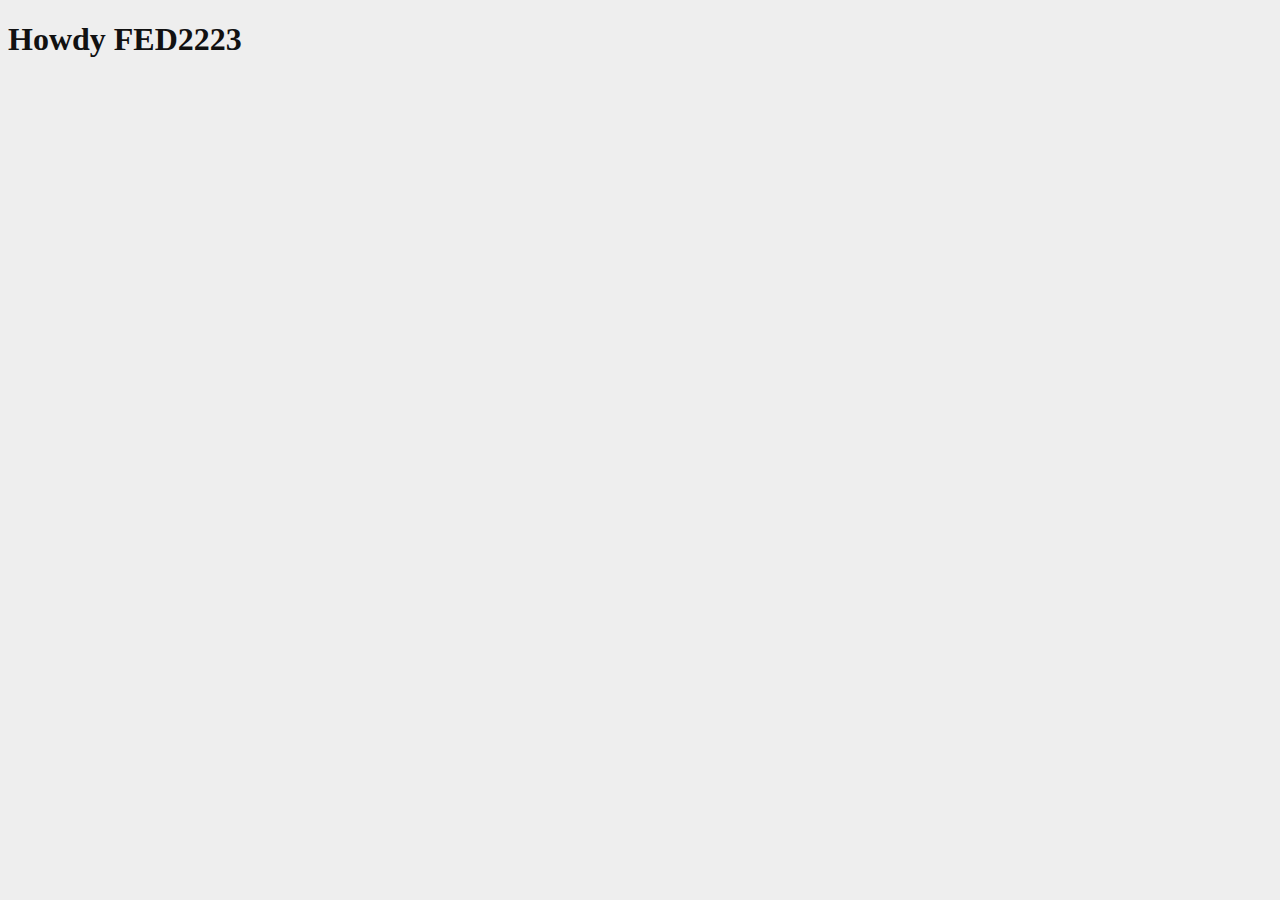
==== index.html @ 8f27eec5 "Add files via upload" ====
<!doctype html>
<html lang="nl">
	
<head>
	<meta charset="UTF-8">
	<meta name="author" content="jouw naam">
	<meta name="viewport" content="width=device-width, initial-scale=1">
	
	<title>Howdy FED2223</title>
	
	<link href="styles/style.css" rel="stylesheet">
	<link rel="icon" type="image/svg+xml" href="images/favicon.svg">
</head>

<body>
	<h1>Howdy FED2223</h1>

	<script defer src="scripts/script.js"></script>
</body>
	
</html>
---- styles/style.css ----
/**************/
/* CSS REMEDY */
/**************/
*, *::after, *::before {
  box-sizing:border-box;  
}

button, summary {
	cursor: pointer;
}





/*********************/
/* CUSTOM PROPERTIES */
/*********************/
:root {
	/* startje */
	--color-text:#111;
	--color-background:#eee;
}





/****************/
/* JOUW STYLING */
/****************/

/* jouw code */

body {
  color:var(--color-text);
  background-color:var(--color-background);
}
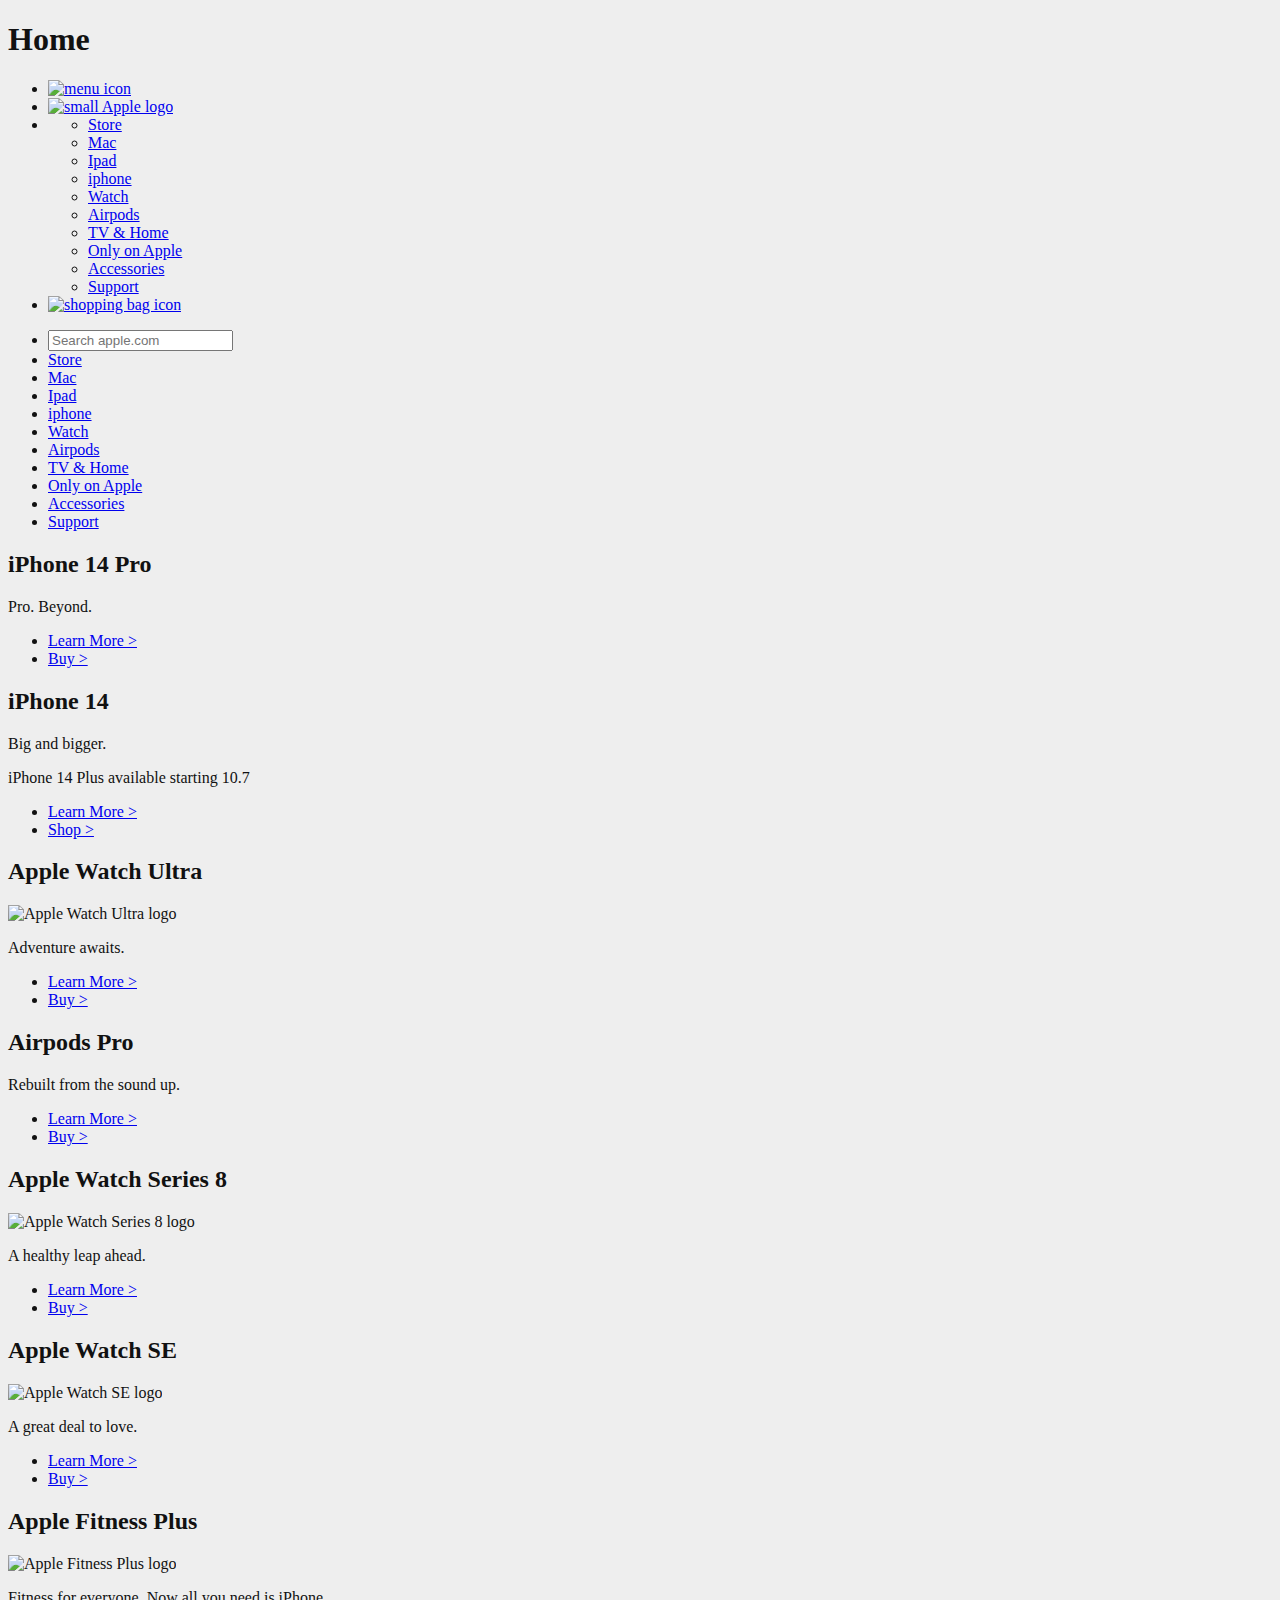
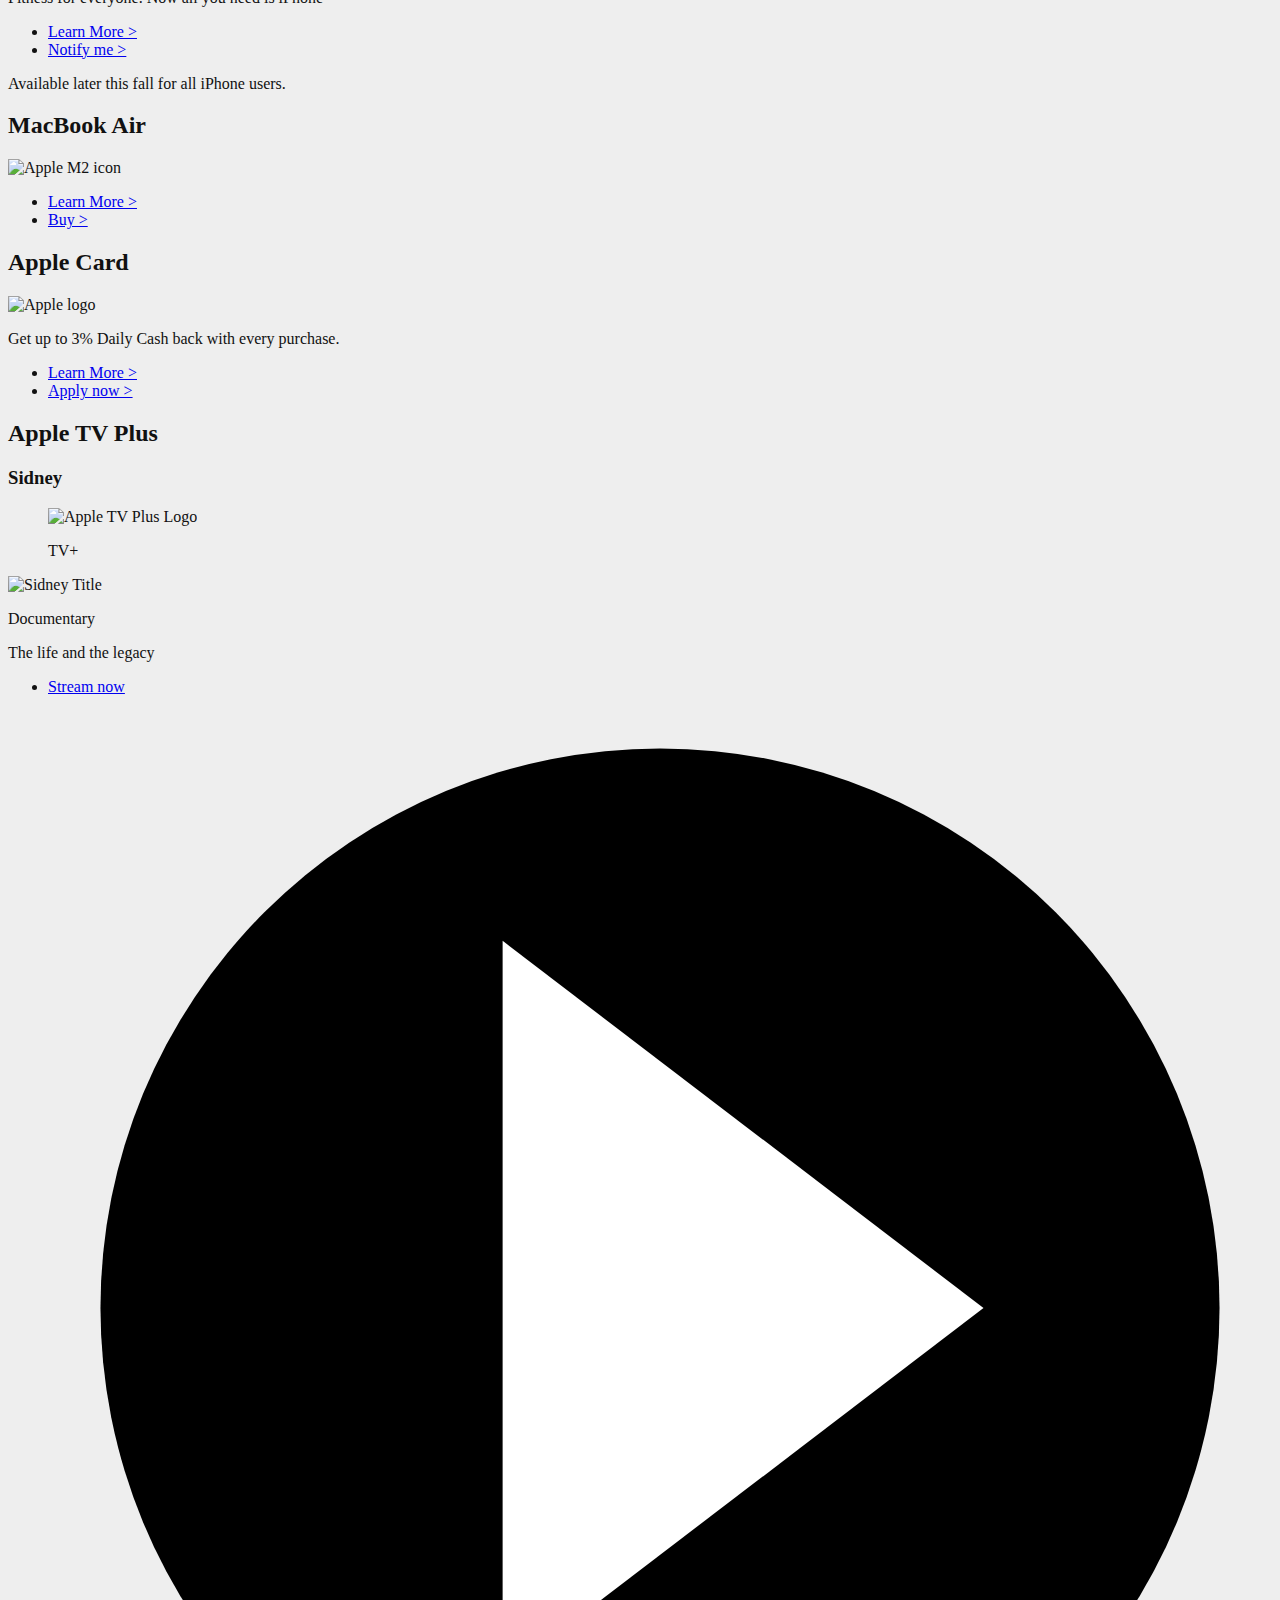
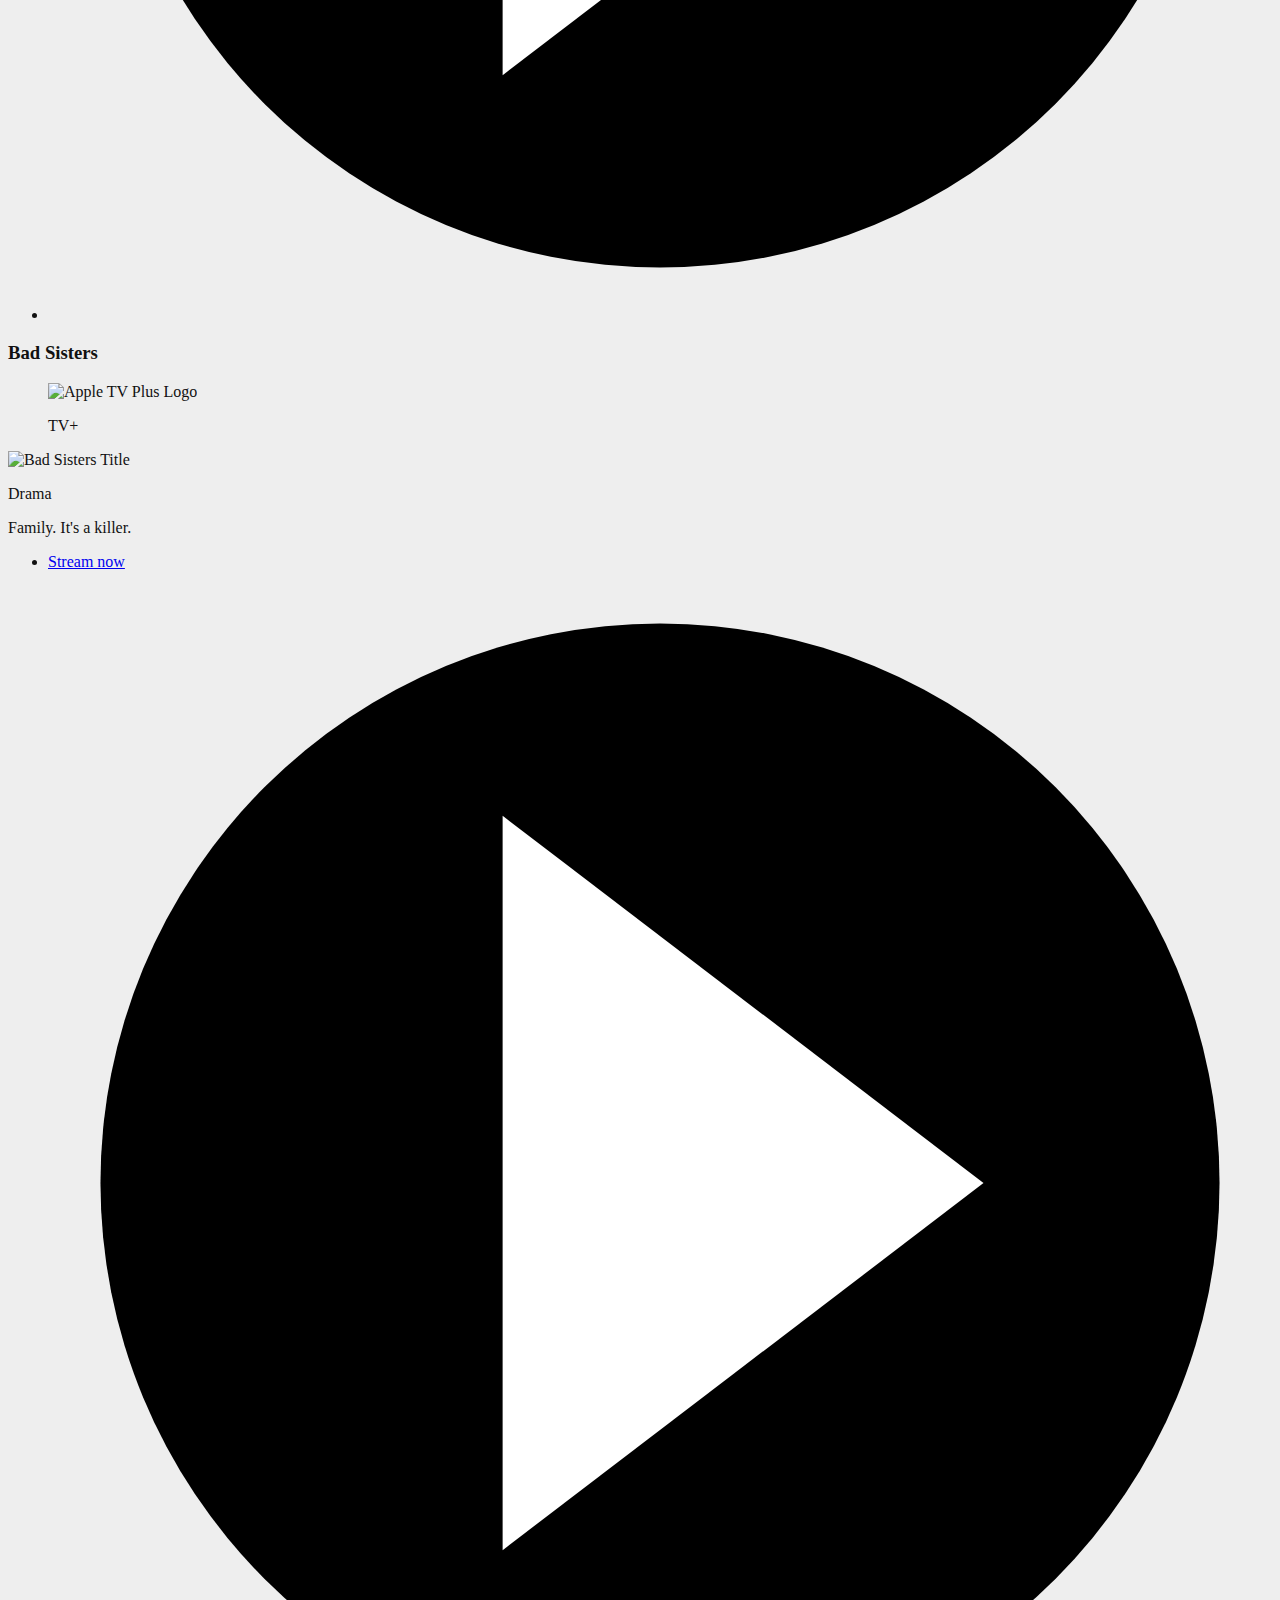
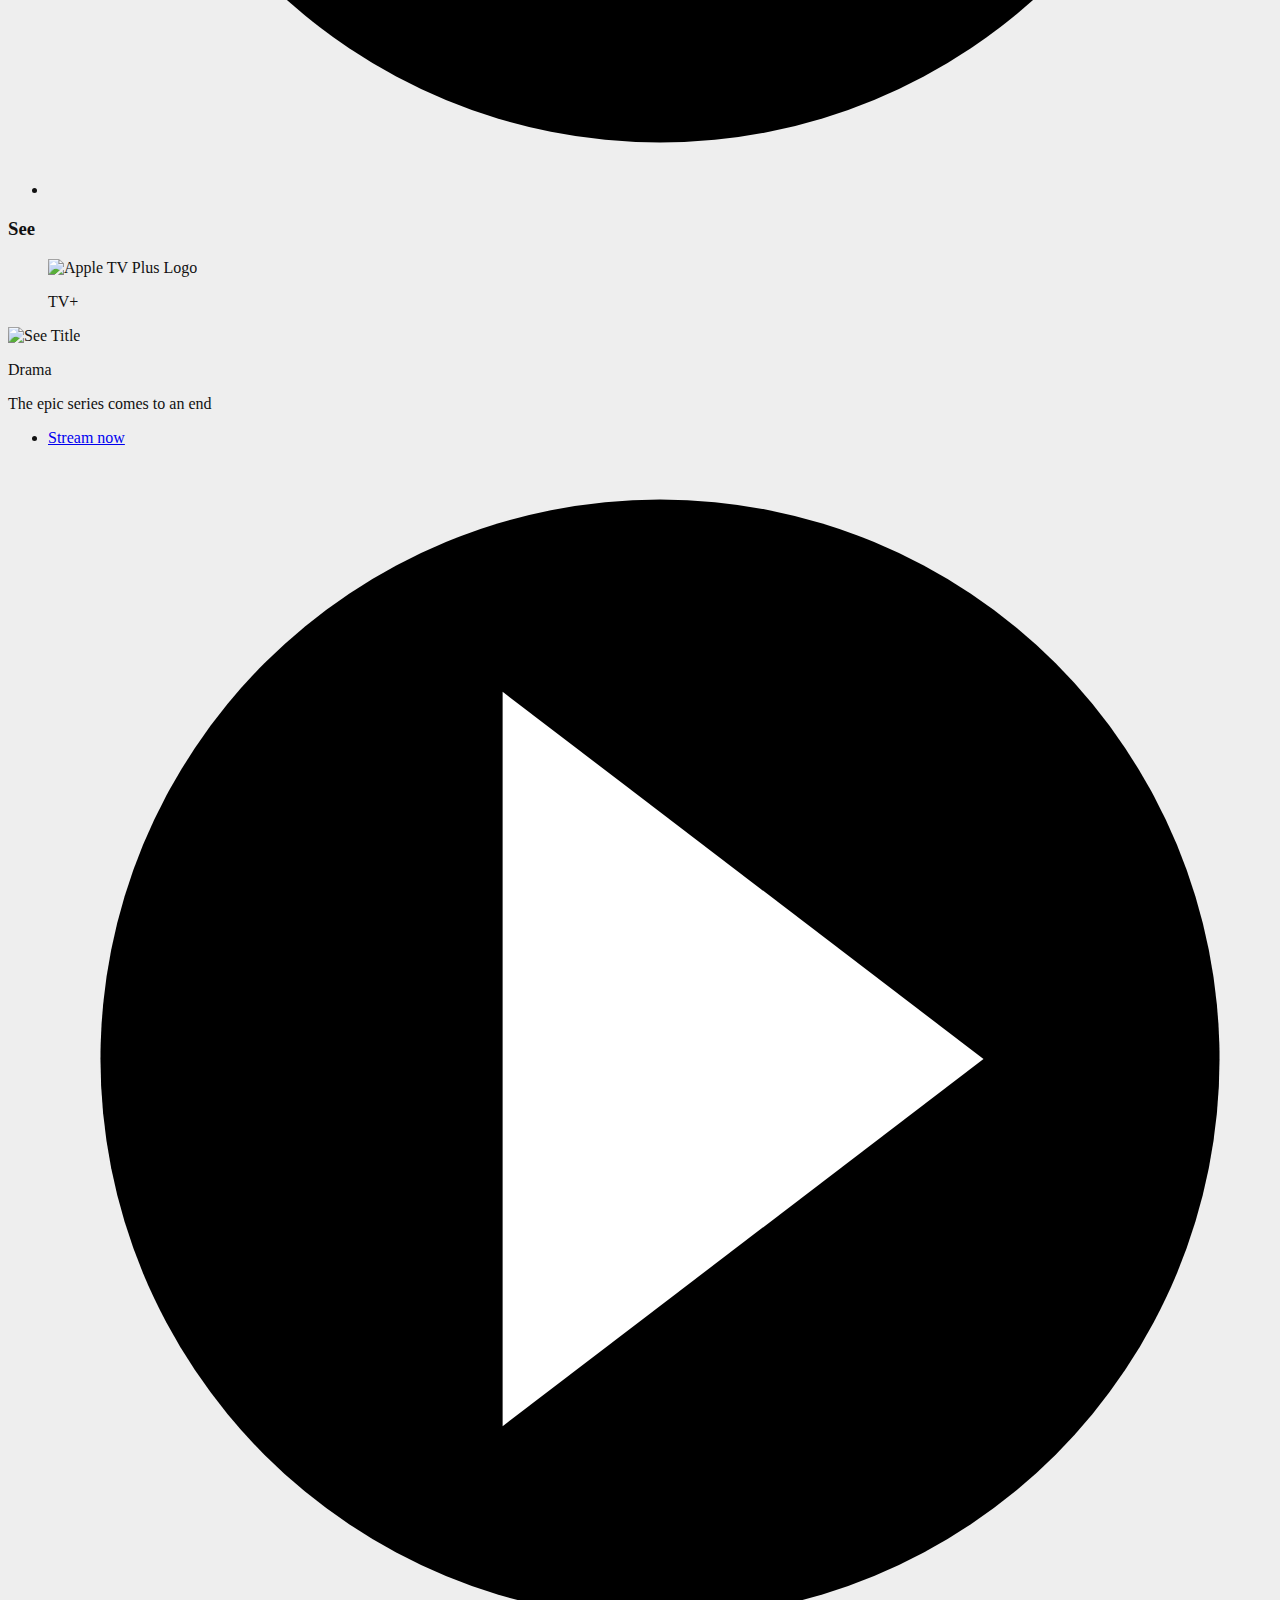
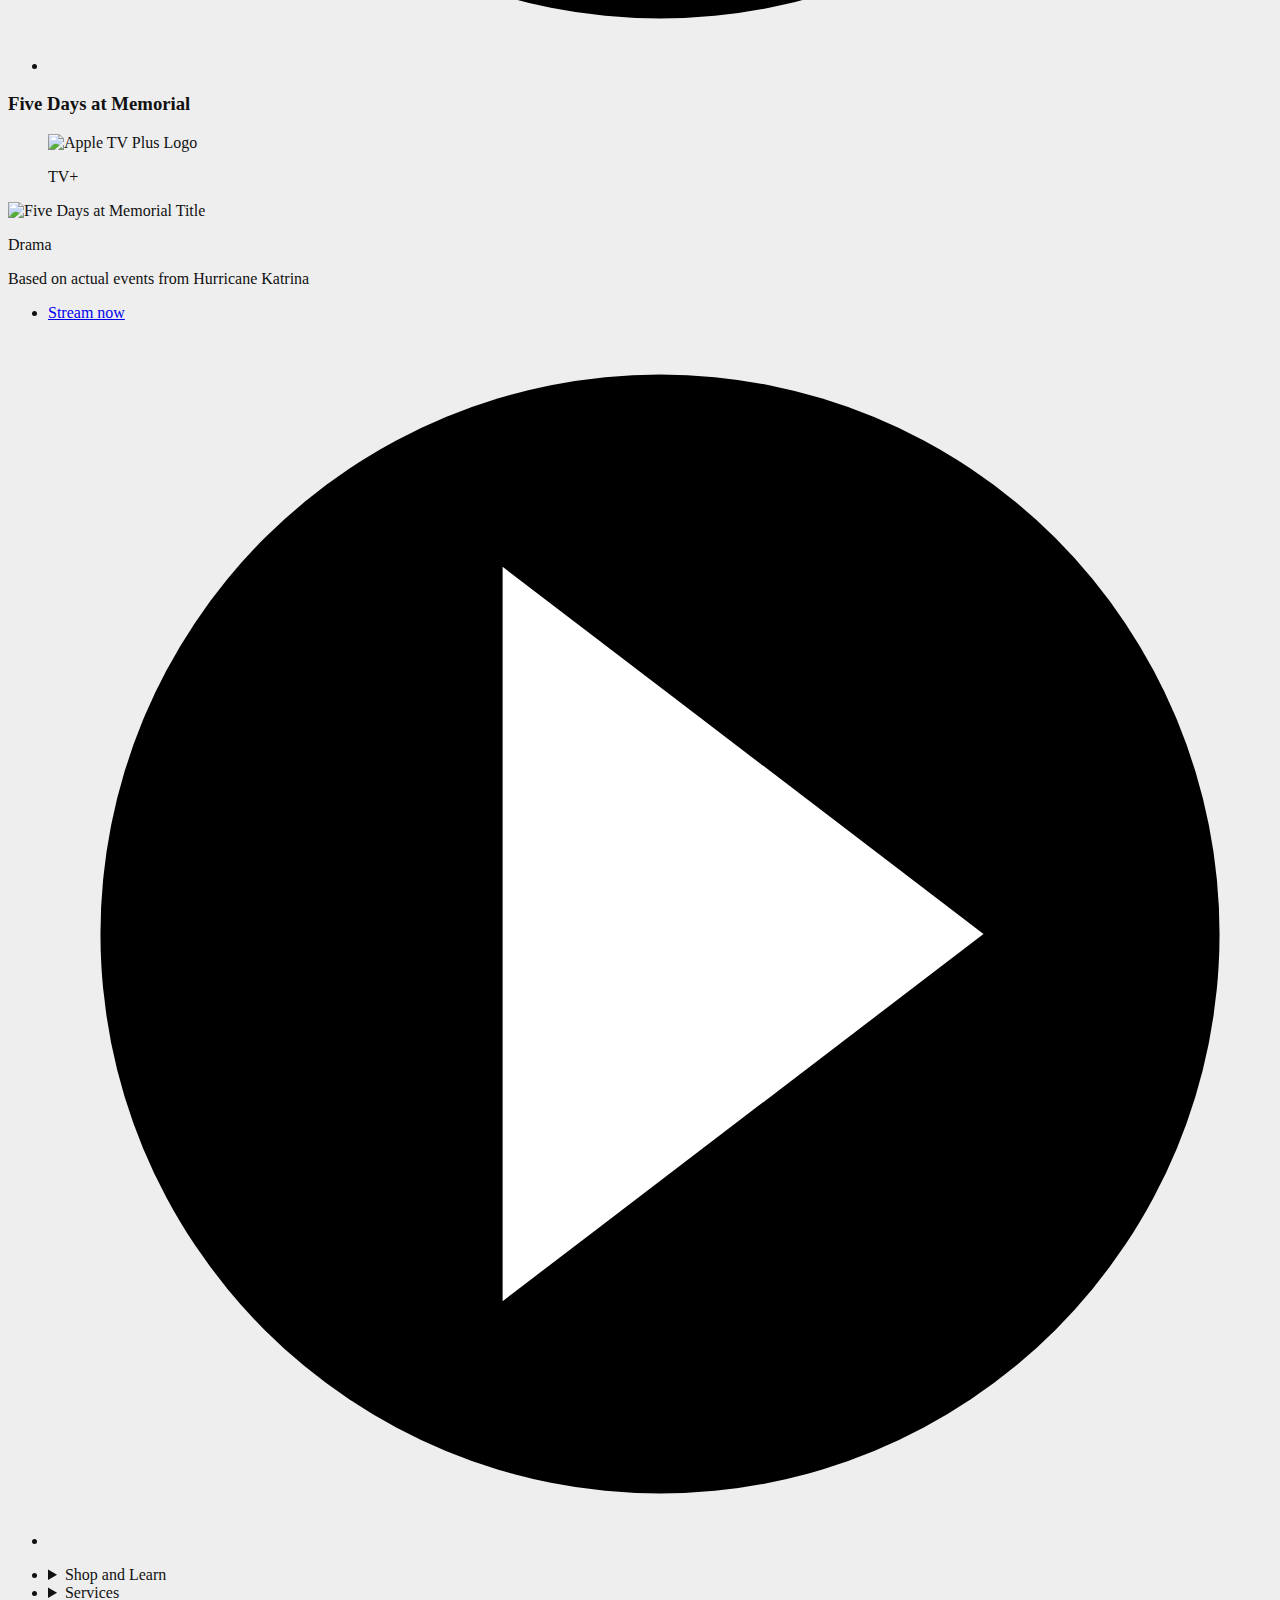
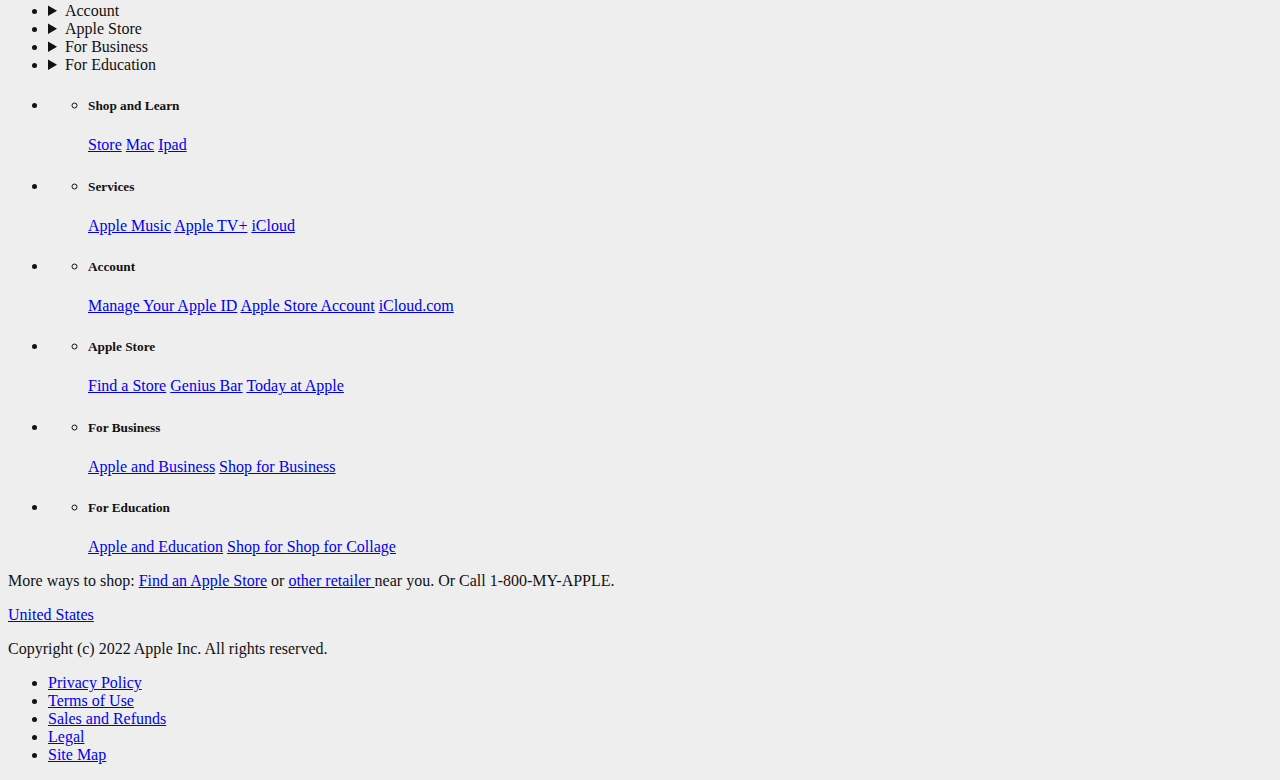
==== commit a044c021: "Add files via upload" ====
--- a/index.html
+++ b/index.html
@@ -1,21 +1,508 @@
 <!doctype html>
-<html lang="nl">
+<html lang="en">
 	
 <head>
 	<meta charset="UTF-8">
-	<meta name="author" content="jouw naam">
+	<meta name="author" content="Niels Aling">
 	<meta name="viewport" content="width=device-width, initial-scale=1">
 	
-	<title>Howdy FED2223</title>
+	<title>Apple</title>
 	
 	<link href="styles/style.css" rel="stylesheet">
-	<link rel="icon" type="image/svg+xml" href="images/favicon.svg">
+	<link rel="icon" type="image/svg+xml" href="images/apple_favicon.svg">
 </head>
 
-<body>
-	<h1>Howdy FED2223</h1>
+<body class="home">
+    <header>
+        <h1>Home</h1>
+		<nav>
+			<ul>
+				<li id="menuButton">
+					<a href="#"> <img id="menuIcon" src="images/menu.svg" alt="menu icon"> </a>  
+				</li>
+				<li>
+					<a href="index.html"> <img src="images/apple_logo.svg" alt="small Apple logo"></a>
+				</li>
+				<li class="desktopMenu">
+					<ul>
+						<li>
+							<a href="#">Store</a>
+						</li>
+						<li>
+							<a href="#">Mac</a>
+						</li>
+						<li>
+							<a href="#">Ipad</a>
+						</li>
+						<li>
+							<a href="#">iphone</a>
+						</li>
+						<li>
+							<a href="#">Watch</a>
+						</li>
+						<li>
+							<a href="Airpods.html">Airpods</a>
+						</li>
+						<li>
+							<a href="#">TV & Home</a>
+						</li>
+						<li>
+							<a href="#">Only on Apple</a>
+						</li>
+						<li>
+							<a href="#">Accessories</a>
+						</li>
+						<li>
+							<a href="#">Support</a>
+						</li>
+					</ul>
+				</li>
+				<li>
+					<a href="#"><img src="images/bag.svg" alt="shopping bag icon"></a>  
+				</li>
+			</ul>	
+			<ul class="foldableMenu">
+				<li>
+					<input type="text" placeholder="Search apple.com">
+				</li>
+				<li>
+					<a href="#">Store</a>
+				</li>
+				<li>
+					<a href="#">Mac</a>
+				</li>
+				<li>
+					<a href="#">Ipad</a>
+				</li>
+				<li>
+					<a href="#">iphone</a>
+				</li>
+				<li>
+					<a href="#">Watch</a>
+				</li>
+				<li>
+					<a href="Airpods.html">Airpods</a>
+				</li>
+				<li>
+					<a href="#">TV & Home</a>
+				</li>
+				<li>
+					<a href="#">Only on Apple</a>
+				</li>
+				<li>
+					<a href="#">Accessories</a>
+				</li>
+				<li>
+					<a href="#">Support</a>
+				</li>
+			</ul>
+		</nav>
+    </header>
+    <main>
+		<section>
+			<section>
+				<article>
+					<h2> iPhone 14 Pro</h2>
+					<p>Pro. Beyond.</p>
+					<ul>
+						<li>
+							<a href="#"> Learn More > </a>
+						</li>
+						<li>
+							<a href="#"> Buy > </a>
+						</li>
+					</ul>
+				</article>
+			</section>
+			<section>
+				<article>
+					<h2>iPhone 14</h2>
+					<p>Big and bigger.</p>
+					<p> iPhone 14 Plus available starting 10.7</p>
+					<ul>
+						<li>
+							<a href="#"> Learn More > </a>
+						</li>
+						<li>
+							<a href="#"> Shop > </a>
+						</li>
+					</ul>
+				</article>
+			</section>
+			<section>
+				<article>
+					<h2>Apple Watch Ultra</h2>
+					<img src="images/AppleWatch_Ultra_Logo.png" alt="Apple Watch Ultra logo">
+					<p>Adventure awaits.</p>
+					<ul>
+						<li>
+							<a href="#"> Learn More > </a>
+						</li>
+						<li>
+							<a href="#"> Buy > </a>
+						</li>
+					</ul>
+				</article>
+			</section>
+			<section>
+				<article>
+					<h2>Airpods Pro</h2>
+					<p>Rebuilt from the sound up.</p>
+					<ul>
+						<li>
+							<a href="#"> Learn More > </a>
+						</li>
+						<li>
+							<a href="#"> Buy > </a>
+						</li>
+					</ul>
+				</article>
+			</section>
+			<section>
+				<article>
+					<h2>Apple Watch Series 8</h2>
+					<img src="images/AppleWatch_Series8_Logo.png" alt="Apple Watch Series 8 logo">
+					<p> A healthy leap ahead.</p>
+					<ul>
+						<li>
+							<a href="#"> Learn More > </a>
+						</li>
+						<li>
+							<a href="#"> Buy > </a>
+						</li>
+					</ul>
+				</article>
+			</section>
+			<section>
+				<article>
+					<h2> Apple Watch SE</h2>
+					<img src="images/AppleWatch_SE_Logo.png" alt="Apple Watch SE logo">
+					<p>A great deal to love.</p>
+					<ul>
+						<li>
+							<a href="#"> Learn More > </a>
+						</li>
+						<li>
+							<a href="#"> Buy > </a>
+						</li>
+					</ul>
+				</article>
+			</section>
+			<section>
+				<article>
+					<h2>Apple Fitness Plus</h2>
+					<img src="images/Apple_Fitness_Logo.png" alt="Apple Fitness Plus logo">
+					<p>Fitness for everyone. Now all you need is iPhone</p>
+					<ul>
+						<li>
+							<a href="#"> Learn More > </a>
+						</li>
+						<li>
+							<a href="#"> Notify me > </a>
+						</li>
+					</ul>
+					<p>Available later this fall for all iPhone users.</p>
+				</article>
+			</section>
+			<section>
+				<article>
+					<h2>MacBook Air</h2>
+					<img src="images/AppleM2.png" alt="Apple M2 icon">
+					<ul>
+						<li>
+							<a href="#"> Learn More > </a>
+						</li>
+						<li>
+							<a href="#"> Buy > </a>
+						</li>
+					</ul>
+				</article>
+			</section>
+			<section>
+				<article>
+					<h2> Apple Card</h2>
+					<img src="images/AppleCard_Logo.png" alt="Apple logo">
+					<p>Get up to 3% Daily Cash back with every purchase.</p>
+					<ul>
+						<li>
+							<a href="#"> Learn More > </a>
+						</li>
+						<li>
+							<a href="#"> Apply now > </a>
+						</li>
+					</ul>
+				</article>
+			</section>
+		</section>
+		<section class="AppleTV">
+			<h2>Apple TV Plus</h2>
+			<article>
+				<h3>Sidney</h3>
+				<figure> 
+					<img src="images/apple_logo.svg" alt="Apple TV Plus Logo"> 
+					<p>TV+</p>
+				</figure>
+				<img src="images/Sidney_Logo.png" alt="Sidney Title">
+				<p>Documentary</p>
+				<p>The life and the legacy</p>
+				<ul>
+					<li>
+						<a href="#">Stream now </a>
+					</li>
+					<li>
+						<img src="images/Play_Black.svg" alt="play button">
+					</li>
+				</ul>
+			</article>
+			<article>
+				<h3>Bad Sisters</h3>
+				<figure> 
+					<img src="images/apple_logo.svg" alt="Apple TV Plus Logo">
+					<p>TV+</p> 
+				</figure>
+				<img src="images/BadSisters_Logo.png" alt="Bad Sisters Title">
+				<p>Drama</p>
+				<p>Family. It's a killer.</p>
+				<ul>
+					<li>
+						<a href="#">Stream now </a>
+					</li>
+					<li>
+						<img src="images/Play_Black.svg" alt="play button">
+					</li>
+				</ul>
+			</article>
+			<article>
+				<h3>See</h3>
+				<figure> 
+					<img src="images/apple_logo.svg" alt="Apple TV Plus Logo">
+					<p>TV+</p> 
+				</figure>
+				<img src="images/See_Logo.png" alt="See Title">
+				<p>Drama</p>
+				<p>The epic series comes to an end</p>
+				<ul>
+					<li>
+						<a href="#">Stream now </a>
+					</li>
+					<li>
+						<img src="images/Play_Black.svg" alt="play button">
+					</li>
+				</ul>
+			</article>
+			<article>
+				<h3>Five Days at Memorial</h3>
+				<figure> 
+					<img src="images/apple_logo.svg" alt="Apple TV Plus Logo">
+					<p>TV+</p> 
+				</figure>
+				<img src="images/FDAM_Logo.png" alt="Five Days at Memorial Title">
+				<p>Drama</p>
+				<p>Based on actual events from Hurricane Katrina</p>
+				<ul>
+					<li>
+						<a href="#">Stream now </a>
+					</li>
+					<li>
+						<img src="images/Play_Black.svg" alt="play button">
+					</li>
+				</ul>
+			</article>
+			<!-- <button>Back</button>
+			<button>Next</button>
+			<button>play/pause</button> -->
+		</section>
+
+
+    </main>
+    <footer>
+		<nav>
+			<ul>
+				<li>
+					<details>
+						<summary>Shop and Learn</summary>
+						<ul>
+							<li>
+								<a href="#"> Store</a> 
+							</li>
+							<li>
+								<a href="#">Mac</a>
+							</li>
+							<li>
+								<a href="#">Ipad</a>
+							</li>
+						</ul>
+					</details>
+				</li>
+				<li>
+					<details>
+						<summary>Services</summary>
+						<ul>
+							<li>
+								<a href="#">Apple Music</a>
+							</li>
+							<li>
+								<a href="#">Apple TV+</a>
+							</li>
+							<li>
+								<a href="#">iCloud</a>
+							</li>
+						</ul>
+					</details>
+				</li>
+				<li>
+					<details>
+						<summary>Account</summary>
+						<ul>
+							<li>
+								<a href="#">Manage Your Apple ID</a>
+							</li>
+							<li>
+								<a href="#">Apple Store Account</a>
+							</li>
+							<li>
+								<a href="#">iCloud.com</a>
+							</li>
+						</ul>
+					</details>
+				</li>
+				<li>
+					<details>
+						<summary>Apple Store</summary>
+						<ul>
+							<li>
+								<a href="#">Find a Store</a>
+							</li>
+							<li>
+								<a href="#">Genius Bar</a>
+							</li>
+							<li>
+								<a href="#">Today at Apple</a>
+							</li>
+						</ul>
+					</details>
+				</li>
+				<li>
+					<details>
+						<summary>For Business</summary>
+						<ul>
+							<li>
+								<a href="#">Apple and Business</a>
+							</li>
+							<li>
+								<a href="#">Shop for Business</a>
+							</li>
+						</ul>
+					</details>
+				</li>
+				<li>
+					<details>
+						<summary>For Education</summary>
+						<ul>
+							<li>
+								<a href="#">Apple and Education</a>
+							</li>
+							<li>
+								<a href="#">Shop for K-12</a>
+							</li>
+							<li>
+								<a href="#">Shop for College</a>
+							</li>
+						</ul>
+					</details>
+				</li>
+			</ul>
+			<section class="desktopFooter">
+				<ul>
+					<li>
+						<ul>
+							<li>
+								<h5>Shop and Learn</h5>
+								<a href="#">Store</a>
+								<a href="#">Mac</a>
+								<a href="#">Ipad</a>
+							</li>
+						</ul>
+					</li>
+					<li>
+						<ul>
+							<li>
+								<h5>Services</h5>
+								<a href="#">Apple Music</a>
+								<a href="#">Apple TV+</a>
+								<a href="#">iCloud</a>
+							</li>
+						</ul>
+					</li>
+					<li>
+						<ul>
+							<li>
+								<h5>Account</h5>
+								<a href="#">Manage Your Apple ID</a>
+								<a href="#">Apple Store Account</a>
+								<a href="#">iCloud.com</a>
+							</li>
+						</ul>
+					</li>
+					<li>
+						<ul>
+							<li>
+								<h5>Apple Store</h5>
+								<a href="#">Find a Store</a>
+								<a href="#">Genius Bar</a>
+								<a href="#">Today at Apple</a>
+							</li>
+						</ul>
+					</li>
+					<li>
+						<ul>
+							<li>
+								<h5>For Business</h5>
+								<a href="#">Apple and Business</a>
+								<a href="#">Shop for Business</a>
+							</li>
+						</ul>
+					</li>
+					<li>
+						<ul>
+							<li>
+								<h5>For Education</h5>
+								<a href="#">Apple and Education</a>
+								<a href="#">Shop for <K-12></K-12></a>
+								<a href="#">Shop for Collage</a>
+							</li>
+						</ul>
+					</li>
+				</ul>
+			</section>
+		</nav>
+		<section>
+			<article>
+				<p>More ways to shop: <a href="#">Find an Apple Store</a> or <a href="#"> other retailer </a> near you. Or Call 1-800-MY-APPLE.</p>
+				<a id="US"  href="#">United States</a>
+				<p>Copyright (c) 2022 Apple Inc. All rights reserved. </p>
+				<ul>
+					<li>
+						<a href="#">Privacy Policy</a>
+					</li>
+					<li>
+						<a href="#"> Terms of Use</a>
+					</li>
+					<li>
+						<a href="#">Sales and Refunds</a>
+					</li>
+					<li>
+						<a href="#">Legal</a>
+					</li>
+					<li>
+						<a href="#">Site Map</a>
+					</li>
+				</ul>
+			</article>
+		</section>
+
+	</footer>
 
 	<script defer src="scripts/script.js"></script>
-</body>
-	
-</html>
+
+</body>